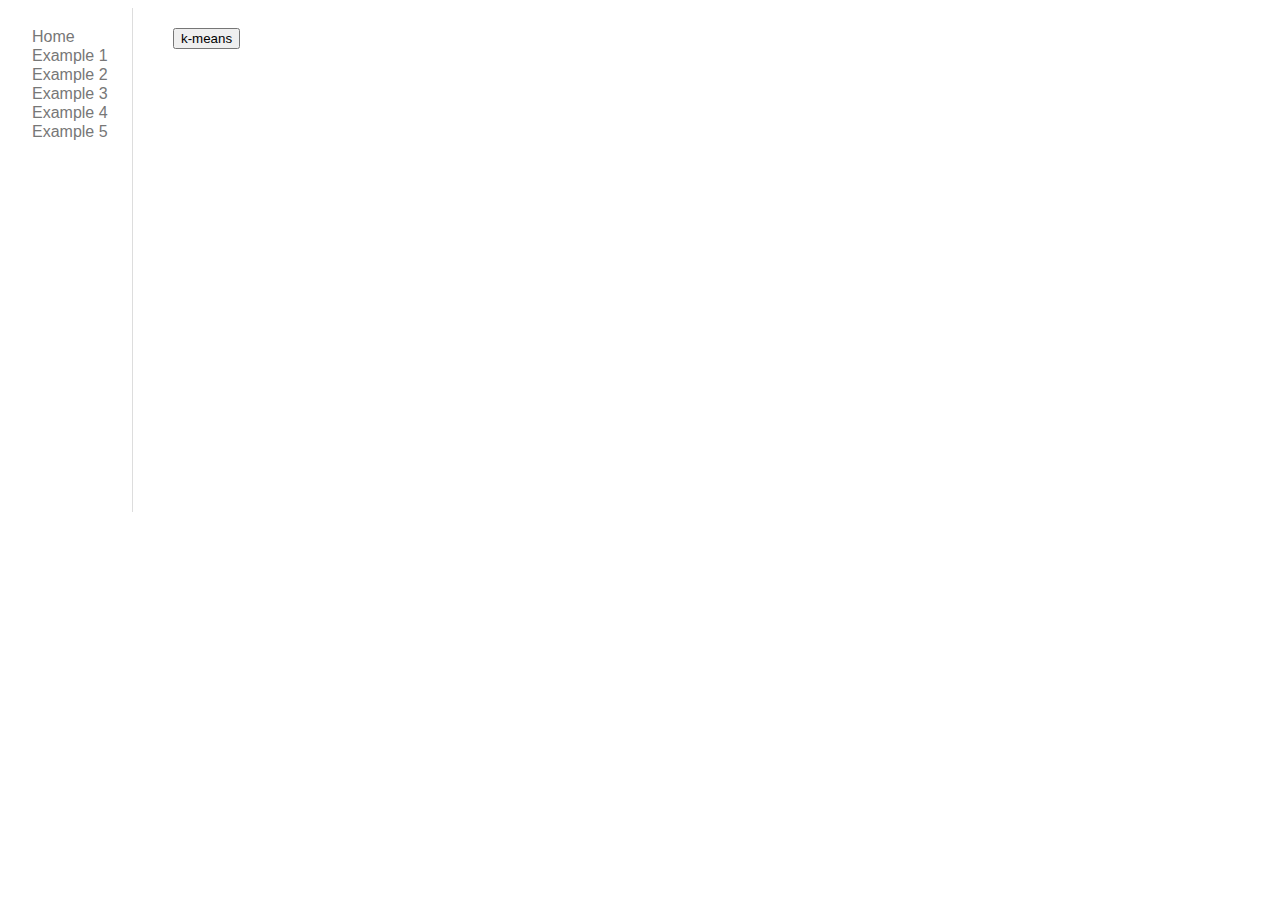
==== d3-4.html @ 3d7676c9 "added k-means" ====
<!doctype html>
<html>

<head>
<title>Example 4</title>
<script src="d3.js" type="text/javascript"></script>
<link rel="stylesheet" type="text/css" href="style.css">

<script src="jquery-2.1.1.min.js" type="text/javascript"></script>
<script src="k-means/clusterfck.js" type="text/javascript"></script>
<script src="CustomTooltip.js" type="text/javascript"></script>

</head>

<body>
<div class="left-div">
<ul>
	<li><a href="index.html">Home</a></li>
	<li><a href="d3-1.html">Example 1</a></li>
	<li><a href="d3-2.html">Example 2</a></li>
	<li><a href="d3-3.html">Example 3</a></li>
	<li><a href="d3-4.html">Example 4</a></li>
	<li><a href="d3-5.html">Example 5</a></li>
</ul>
</div>
<div class="right-div">
<div class="kmeans">
	<input type="button" class="kmeans-button" data-k="55" name="k-means" value="k-means" />
	<div id="clusters"></div>
</div>
<script src="bubbleChart.js" type="text/javascript"></script>
<script type="text/javascript">
var margin = { top: 10, right: 10, bottom: 10, left: 10 },
    width = 960 - margin.left - margin.right,
    height = 640 - margin.top - margin.bottom;

	function decimalAdjust(type, value, exp) {
		// If the exp is undefined or zero...
		if (typeof exp === 'undefined' || +exp === 0) {
			return Math[type](value);
		}
		value = +value;
		exp = +exp;
		// If the value is not a number or the exp is not an integer...
		if (isNaN(value) || !(typeof exp === 'number' && exp % 1 === 0)) {
			return NaN;
		}
		// Shift
		value = value.toString().split('e');
		value = Math[type](+(value[0] + 'e' + (value[1] ? (+value[1] - exp) : -exp)));
		// Shift back
		value = value.toString().split('e');
		return +(value[0] + 'e' + (value[1] ? (+value[1] + exp) : exp));
	}

	// Decimal round
	if (!Math.round10) {
		Math.round10 = function(value, exp) {
			return decimalAdjust('round', value, exp);
		};
	}



   

	$(document).ready(function() {
  
  function species(rows){
  	if(rows=='Iris-setosa'){
  		return '1';
  	}else if(rows=='Iris-versicolor'){
  		return '2';
  	}else{
  		return '3';
  	}
  }
d3.csv("data.csv", function(error, rows) {
  console.log(rows[0]);

var csvArr = Object.keys(rows[0]);
//console.log(csvArr);

for(i=0;i<csvArr.length-1;i++){

	rows.forEach(function(d){
		d[csvArr[i]] = +d[csvArr[i]];
});
}


	rows.forEach(function(d){
		d[csvArr[csvArr.length-1]] = +d[csvArr[csvArr.length-1]];

});




 /*colors = [
   [21, 24, 80,1],
   [20, 20, 80,1],
   [22, 22, 90,1],
   [250, 255, 253,2],
   [0, 30, 70,2],
   [200, 0, 23,2],
   [100, 54, 100,3],
   [255, 13, 8,2]
];*/
  
  var arr = [];

  rows.forEach(function(d){

  	var inArr = [];
  	for (var i in d) {
		inArr.push(d[i]);
	}
  		arr.push(inArr);
  });
	


  $(".kmeans-button").click(function() {
     

     var k = $(this).attr("data-k"); // $.data() returned undefined
     $("#clusters").empty().append("<div>calculating distances...</div>");
     $("svg").remove();
     
     kmeans.clusterColors(arr, k);
     //clusterKApp(rows,arr,k);
 	  
  });







var kmeans = {
   clusterColors: function(colors, k) {
     var worker = new Worker("./kmeans-worker.js");
     //alert("in clusterColors");

    worker.onmessage = function(event) {
       var clusters = event.data.clusters;

       var rowArr = Object.keys(rows[0]);
	   

    //console.log(clusters);

    var clusterArr = [];

	for(i=0;i<clusters.length;i++){
	    clusterArr[i] = [];
	    for(j=0;j<clusters[i].length;j++){
	        clusterArr[i][j] = {};
	        for(k=0;k<clusters[i][j].length;k++){
	            
	            clusterArr[i][j][rowArr[k]] = clusters[i][j][k];
	        }
	    }
	}
       
       		var custom_bubble_chart = (function(d3, CustomTooltip) {
  "use strict";
 
	//alert("custom_bubble_chart");
	//console.log(clusterArr);

	var width = 940,
      height = 600,
      tooltip = CustomTooltip("Iris_tooltip", 240),
      layout_gravity = -0.01,
      damper = 0.1,
      nodes = [],
      vis, force, circles, radius_scale;
 
  var center = {x: width / 2, y: height / 2};

  	var fill_color = d3.scale.linear()
  							.domain([0,1])
  							.range(["blue","cyan"]);

	
 function custom_chart(clusterArr) {
  	clusterArr.forEach(function(d){
      	//alert("inside custom_chart");
      	var avg_data = {};
      rowArr.forEach(function(property){
      	var avg=0;
      	var sum=0;
      	d.forEach(function(data){
      		//data.property = +data.property;
      		sum += parseFloat(data[property]);
      		avg = sum/d.length;
        });
      	avg_data[property] = Math.round10(avg, -2);
      	//console.log(sum);
      });

      
      var node = {
        id: Math.round(Math.random() * 100000000),
        radius: Math.round(d.length/2),
        mean: d.forEach(function(data){

        }),
        size: d.length,
        
        x: Math.random() * 900,
        y: Math.random() * 800,
        avg_data 
      };
      nodes.push(node);
    });
 
 	
 
    vis = d3.select(".right-div").append("svg")
                .attr('width', width + margin.left + margin.right)
				.attr('height', height + margin.top + margin.bottom)
                .attr("id", "svg_vis");
 
    circles = vis.selectAll("circle")
                 .data(nodes, function(d) { return d.id ;});
 
    circles.enter().append("circle")
      .attr("r", 0)
      .attr("fill", function(d) { return fill_color(d.avg_data.Churn) ;})
      .attr("stroke-width", 2)
      .attr("stroke", function(d) {return d3.rgb(fill_color(d.avg_data.Churn)).darker();})
      .attr("id", function(d) { return  "cluster_" + d.id; })
      .on("mouseover", function(d, i) {show_details(d, i, this);} )
      .on("mouseout", function(d, i) {hide_details(d, i, this);} );
 
    circles.transition().duration(2000).attr("r", function(d) { return d.radius; });
 	
	}

    function charge(d) {
    return -Math.pow(d.radius, 2.0) / 8;
  }
 
  function start() {
    force = d3.layout.force()
            .nodes(nodes)
            .size([width, height]);
  }
 
  function display_group_all() {
    force.gravity(layout_gravity)
         .charge(charge)
         .friction(0.9)
         .on("tick", function(e) {
            circles.each(move_towards_center(e.alpha))
                   .attr("cx", function(d) {return d.x;})
                   .attr("cy", function(d) {return d.y;});
         });
    force.start();
    //hide_years();
  }
 
  function move_towards_center(alpha) {
    return function(d) {
      d.x = d.x + (center.x - d.x) * (damper + 0.02) * alpha;
      d.y = d.y + (center.y - d.y) * (damper + 0.02) * alpha;
    };
  }
	

	function show_details(data, i, element) {
		var avg_feature = Object.keys(data.avg_data);
    d3.select(element).attr("stroke", "black");
    var content = "<span class=\"name\">Title:</span><span class=\"value\"> " + data.id + "</span><br/>";
    avg_feature.forEach(function(d){
    	content +="<span class=\"name\">"+d+":</span><span class=\"value\"> " + data.avg_data[d] + "</span><br/>";
    })
    
    content +="<span class=\"name\">Size:</span><span class=\"value\"> " + data.size + "</span>";
    tooltip.showTooltip(content, d3.event);
  }
 
  function hide_details(data, i, element) {
    d3.select(element).attr("stroke", function(d) { return d3.rgb(fill_color(d.group)).darker();} );
    tooltip.hideTooltip();
  }

	var my_mod = {};
  my_mod.init = function (_data) {
    custom_chart(_data);
    start();
  };
 
  my_mod.display_all = display_group_all;
 // my_mod.display_year = display_by_year;
  my_mod.toggle_view = function(view_type) {
    if (view_type == 'year') {
      //display_by_year();
    } else {
      display_group_all();
      }
    };
 
  return my_mod;
})(d3, CustomTooltip);

 		
	custom_bubble_chart.init(clusterArr);
        custom_bubble_chart.toggle_view('all');

       if(event.data.time){
         $("<div>" + event.data.time + " ms</div>")
           .css("margin-bottom", "14px")
           .prependTo($("#clusters"));
       }
     };

     worker.onerror = function(event) {
       console.log("Worker thread error: " + event.message
             + " " + event.filename + " " + event.lineno);
     }

     worker.postMessage({
       colors: colors,
       frameRate: 2000,
       k: k
     });
   }
}




});


 });


	


function visualizeClusters(clusters) {
  $("#clusters").empty();
  var total = 0; 
  for(var i = 0; i < clusters.length; i++) {
    var cluster = clusters[i];
    total += cluster.length;
    var width = Math.ceil(Math.sqrt(cluster.length));
    var div = $("<div class='group'></div>").appendTo("#clusters");
    var row;

    for(var j = 0; j < cluster.length; j++) {
      if(j % width == 0)
        row = $("<div class='row'></div>").appendTo(div);
      var color = cluster[j];
      color = "rgb(" + color[0] + "," + color[1] + "," + color[2] + ")";

      row.append("<div class='swatch' style='background-color: " +
        color  + "'></div>");
    }
  }
}


</script>
</div>
</body>

</html>
---- style.css ----
body {
	height: 100%;
}

.left-div {
	width: 120px;
	height: 500px;
	border-right: 1px #DDD solid;
	margin-right: 20px;
	padding: 2px;
	float: left;
}

.right-div {
	padding: 20px;
	width: 700px;
	height: auto;
	float: left;
}
ul {
	float: left;
	text-decoration: none;
	width: 90px;
	height: auto;
	padding: 2px;
	margin-left: 20px;
	list-style: none;
}

ul li {
	clear: right;
	margin-bottom: 1px;
	font-family: arial;
}

ul li a {
	text-decoration: none;
	color: #777;	
}

ul li a:hover {
	text-decoration: none;
	color: #000;	
}

rect:hover {
    fill: orange;
}


#viz {
  width: 940px;
  height: 600px;
  clear: both;
  margin-bottom: 10px;
}

footer {
  text-align: center;
}

#view_selection {
  margin-top: 10px;
}

.years {
  font-size: 21px;
  fill: #aaa;
}

.tooltip {
	position: absolute;
	top: 100px;
	left: 100px;
  -moz-border-radius:5px;
	border-radius: 5px;
  border: 2px solid #000;
	/* background: #222222; */
  background: #fff;
	opacity: .9;
	/* color: #eeeeee; */
  color: black;
	padding: 10px;
	width: 300px;
	font-size: 12px;
	z-index: 10;
}

.tooltip .title {
	font-size: 13px;
}

.tooltip .name {
  font-weight:bold;
}
      
/*.tooltip, #tooltip {
	position: absolute;
	width: 105px;
	height: auto;
	padding: 1px;
	background-color: white;
	pointer-events: none;  
}

.tooltip p, #tooltip p {
	margin: 0;
	font-family: sans-serif;
	font-size: 10px;
	line-height: 15px;
}
*/

.hidden {
	display:none;
}

.g-ESPN {
	fill: red;
}
g text{
	font-family: "arial";
	font-size: 10px;
}
.y.axis line, .y.axis path {
  fill: none;
  stroke: #000;
}


.axis {
  shape-rendering: crispEdges;
}

svg {
	padding: 10px;
}

.labelGroup {
	/*display: block;
	position:absolute;
	left:60px;
	top:10px;
	width:500px;
	height: 400px;*/
}

.group {
    float: left;
    padding: 2px 3px;
}
.row {
    clear: both;
}
.swatch {
    float: left;
    height: 2px;
    width: 2px;
}
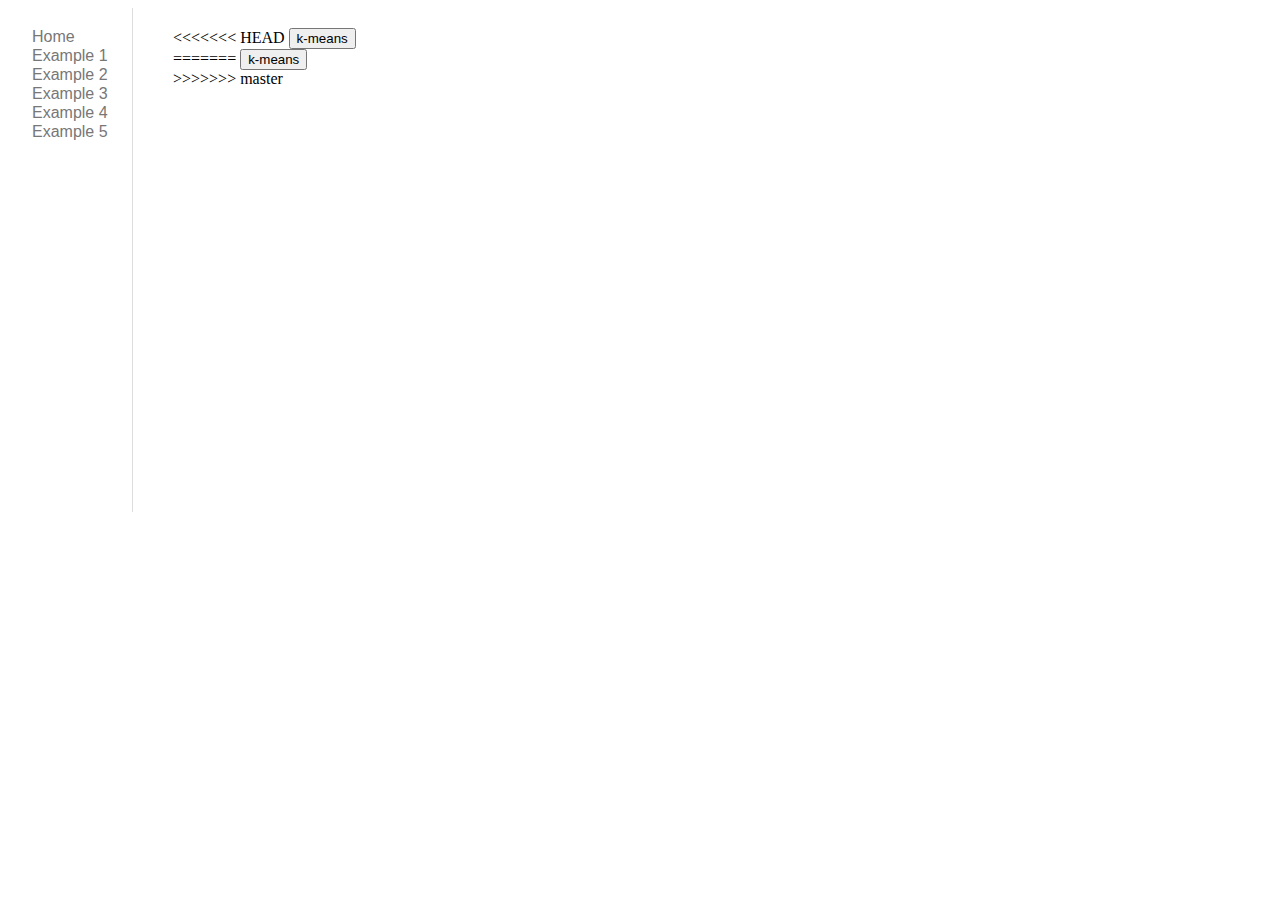
==== commit e4517d81: "Fixed spacing" ====
--- a/d3-4.html
+++ b/d3-4.html
@@ -15,18 +15,23 @@
 <body>
 <div class="left-div">
 <ul>
-	<li><a href="index.html">Home</a></li>
-	<li><a href="d3-1.html">Example 1</a></li>
-	<li><a href="d3-2.html">Example 2</a></li>
-	<li><a href="d3-3.html">Example 3</a></li>
-	<li><a href="d3-4.html">Example 4</a></li>
-	<li><a href="d3-5.html">Example 5</a></li>
+  <li><a href="index.html">Home</a></li>
+  <li><a href="d3-1.html">Example 1</a></li>
+  <li><a href="d3-2.html">Example 2</a></li>
+  <li><a href="d3-3.html">Example 3</a></li>
+  <li><a href="d3-4.html">Example 4</a></li>
+  <li><a href="d3-5.html">Example 5</a></li>
 </ul>
 </div>
 <div class="right-div">
 <div class="kmeans">
-	<input type="button" class="kmeans-button" data-k="55" name="k-means" value="k-means" />
+<<<<<<< HEAD
+	<input type="button" class="kmeans-button" data-k="165" name="k-means" value="k-means" />
 	<div id="clusters"></div>
+=======
+  <input type="button" class="kmeans-button" data-k="165" name="k-means" value="k-means" />
+  <div id="clusters"></div>
+>>>>>>> master
 </div>
 <script src="bubbleChart.js" type="text/javascript"></script>
 <script type="text/javascript">
@@ -34,91 +39,74 @@
     width = 960 - margin.left - margin.right,
     height = 640 - margin.top - margin.bottom;
 
-	function decimalAdjust(type, value, exp) {
-		// If the exp is undefined or zero...
-		if (typeof exp === 'undefined' || +exp === 0) {
-			return Math[type](value);
-		}
-		value = +value;
-		exp = +exp;
-		// If the value is not a number or the exp is not an integer...
-		if (isNaN(value) || !(typeof exp === 'number' && exp % 1 === 0)) {
-			return NaN;
-		}
-		// Shift
-		value = value.toString().split('e');
-		value = Math[type](+(value[0] + 'e' + (value[1] ? (+value[1] - exp) : -exp)));
-		// Shift back
-		value = value.toString().split('e');
-		return +(value[0] + 'e' + (value[1] ? (+value[1] + exp) : exp));
-	}
-
-	// Decimal round
-	if (!Math.round10) {
-		Math.round10 = function(value, exp) {
-			return decimalAdjust('round', value, exp);
-		};
-	}
+  function decimalAdjust(type, value, exp) {
+    // If the exp is undefined or zero...
+    if (typeof exp === 'undefined' || +exp === 0) {
+      return Math[type](value);
+    }
+    value = +value;
+    exp = +exp;
+    // If the value is not a number or the exp is not an integer...
+    if (isNaN(value) || !(typeof exp === 'number' && exp % 1 === 0)) {
+      return NaN;
+    }
+    // Shift
+    value = value.toString().split('e');
+    value = Math[type](+(value[0] + 'e' + (value[1] ? (+value[1] - exp) : -exp)));
+    // Shift back
+    value = value.toString().split('e');
+    return +(value[0] + 'e' + (value[1] ? (+value[1] + exp) : exp));
+  }
+
+  // Decimal round
+  if (!Math.round10) {
+    Math.round10 = function(value, exp) {
+      return decimalAdjust('round', value, exp);
+    };
+  }
 
 
 
    
 
-	$(document).ready(function() {
+$(document).ready(function() {
   
   function species(rows){
-  	if(rows=='Iris-setosa'){
-  		return '1';
-  	}else if(rows=='Iris-versicolor'){
-  		return '2';
-  	}else{
-  		return '3';
-  	}
-  }
+    if(rows=='Iris-setosa'){
+      return '1';
+    }else if(rows=='Iris-versicolor'){
+      return '2';
+    }else{
+      return '3';
+    }
+  }
+
 d3.csv("data.csv", function(error, rows) {
   console.log(rows[0]);
-
-var csvArr = Object.keys(rows[0]);
-//console.log(csvArr);
-
-for(i=0;i<csvArr.length-1;i++){
-
-	rows.forEach(function(d){
-		d[csvArr[i]] = +d[csvArr[i]];
-});
-}
-
-
-	rows.forEach(function(d){
-		d[csvArr[csvArr.length-1]] = +d[csvArr[csvArr.length-1]];
-
-});
-
-
-
-
- /*colors = [
-   [21, 24, 80,1],
-   [20, 20, 80,1],
-   [22, 22, 90,1],
-   [250, 255, 253,2],
-   [0, 30, 70,2],
-   [200, 0, 23,2],
-   [100, 54, 100,3],
-   [255, 13, 8,2]
-];*/
-  
+  var csvArr = Object.keys(rows[0]);
+
+  for(i=0;i<csvArr.length-1;i++){
+  rows.forEach(function(d){
+    d[csvArr[i]] = +d[csvArr[i]];
+    });
+  }
+
+  rows.forEach(function(d){
+    d[csvArr[csvArr.length-1]] = +d[csvArr[csvArr.length-1]];
+
+  });
+ 
   var arr = [];
 
   rows.forEach(function(d){
 
-  	var inArr = [];
-  	for (var i in d) {
-		inArr.push(d[i]);
-	}
-  		arr.push(inArr);
+    var inArr = [];
+    for (var i in d) {
+    inArr.push(d[i]);
+  }
+      arr.push(inArr);
   });
-	
+  
 
 
   $(".kmeans-button").click(function() {
@@ -129,83 +117,74 @@
      $("svg").remove();
      
      kmeans.clusterColors(arr, k);
-     //clusterKApp(rows,arr,k);
- 	  
+         
   });
 
 
-
-
-
-
-
-var kmeans = {
-   clusterColors: function(colors, k) {
-     var worker = new Worker("./kmeans-worker.js");
-     //alert("in clusterColors");
-
-    worker.onmessage = function(event) {
-       var clusters = event.data.clusters;
-
-       var rowArr = Object.keys(rows[0]);
-	   
-
-    //console.log(clusters);
-
-    var clusterArr = [];
-
-	for(i=0;i<clusters.length;i++){
-	    clusterArr[i] = [];
-	    for(j=0;j<clusters[i].length;j++){
-	        clusterArr[i][j] = {};
-	        for(k=0;k<clusters[i][j].length;k++){
-	            
-	            clusterArr[i][j][rowArr[k]] = clusters[i][j][k];
-	        }
-	    }
-	}
+  var kmeans = {
+     clusterColors: function(colors, k) {
+        var worker = new Worker("./kmeans-worker.js");
        
-       		var custom_bubble_chart = (function(d3, CustomTooltip) {
-  "use strict";
- 
-	//alert("custom_bubble_chart");
-	//console.log(clusterArr);
-
-	var width = 940,
-      height = 600,
-      tooltip = CustomTooltip("Iris_tooltip", 240),
-      layout_gravity = -0.01,
-      damper = 0.1,
-      nodes = [],
-      vis, force, circles, radius_scale;
- 
-  var center = {x: width / 2, y: height / 2};
-
+        worker.onmessage = function(event) {
+        var clusters = event.data.clusters;
+
+        var rowArr = Object.keys(rows[0]);
+       
+      var clusterArr = [];
+
+    for(i=0;i<clusters.length;i++){
+        clusterArr[i] = [];
+        for(j=0;j<clusters[i].length;j++){
+            clusterArr[i][j] = {};
+            for(k=0;k<clusters[i][j].length;k++){
+                
+                clusterArr[i][j][rowArr[k]] = clusters[i][j][k];
+            }
+        }
+    }
+         
+      var custom_bubble_chart = (function(d3, CustomTooltip) {
+    "use strict";
+   
+  
+      var width = 940,
+          height = 600,
+          tooltip = CustomTooltip("Iris_tooltip", 240),
+          layout_gravity = -0.01,
+          damper = 0.1,
+          nodes = [],
+          vis, force, circles, radius_scale;
+     
+      var center = {x: width / 2, y: height / 2};
+
+<<<<<<< HEAD
   	var fill_color = d3.scale.linear()
   							.domain([0,1])
-  							.range(["blue","cyan"]);
-
-	
+  							.range(["red","blue"]);
+=======
+      var fill_color = d3.scale.linear()
+                .domain([0,1])
+                .range(["red","blue"]);
+>>>>>>> master
+
+  
  function custom_chart(clusterArr) {
-  	clusterArr.forEach(function(d){
-      	//alert("inside custom_chart");
-      	var avg_data = {};
-      rowArr.forEach(function(property){
-      	var avg=0;
-      	var sum=0;
-      	d.forEach(function(data){
-      		//data.property = +data.property;
-      		sum += parseFloat(data[property]);
-      		avg = sum/d.length;
+    clusterArr.forEach(function(d){
+        var avg_data = {};
+        rowArr.forEach(function(property){
+          var avg=0;
+          var sum=0;
+          d.forEach(function(data){
+            sum += parseFloat(data[property]);
+            avg = sum/d.length;
+          });
+          avg_data[property] = Math.round10(avg, -2);
         });
-      	avg_data[property] = Math.round10(avg, -2);
-      	//console.log(sum);
-      });
 
       
       var node = {
         id: Math.round(Math.random() * 100000000),
-        radius: Math.round(d.length/2),
+        radius: Math.round(d.length),
         mean: d.forEach(function(data){
 
         }),
@@ -218,15 +197,15 @@
       nodes.push(node);
     });
  
- 	
+  
  
     vis = d3.select(".right-div").append("svg")
-                .attr('width', width + margin.left + margin.right)
-				.attr('height', height + margin.top + margin.bottom)
-                .attr("id", "svg_vis");
+         .attr('width', width + margin.left + margin.right)
+         .attr('height', height + margin.top + margin.bottom)
+         .attr("id", "svg_vis");
  
     circles = vis.selectAll("circle")
-                 .data(nodes, function(d) { return d.id ;});
+              .data(nodes, function(d) { return d.id ;});
  
     circles.enter().append("circle")
       .attr("r", 0)
@@ -237,11 +216,10 @@
       .on("mouseover", function(d, i) {show_details(d, i, this);} )
       .on("mouseout", function(d, i) {hide_details(d, i, this);} );
  
-    circles.transition().duration(2000).attr("r", function(d) { return d.radius; });
- 	
-	}
-
-    function charge(d) {
+      circles.transition().duration(2000).attr("r", function(d) { return d.radius; });
+  }
+
+  function charge(d) {
     return -Math.pow(d.radius, 2.0) / 8;
   }
  
@@ -261,7 +239,6 @@
                    .attr("cy", function(d) {return d.y;});
          });
     force.start();
-    //hide_years();
   }
  
   function move_towards_center(alpha) {
@@ -270,14 +247,14 @@
       d.y = d.y + (center.y - d.y) * (damper + 0.02) * alpha;
     };
   }
-	
-
-	function show_details(data, i, element) {
-		var avg_feature = Object.keys(data.avg_data);
+  
+
+  function show_details(data, i, element) {
+    var avg_feature = Object.keys(data.avg_data);
     d3.select(element).attr("stroke", "black");
     var content = "<span class=\"name\">Title:</span><span class=\"value\"> " + data.id + "</span><br/>";
     avg_feature.forEach(function(d){
-    	content +="<span class=\"name\">"+d+":</span><span class=\"value\"> " + data.avg_data[d] + "</span><br/>";
+      content +="<span class=\"name\">"+d+":</span><span class=\"value\"> " + data.avg_data[d] + "</span><br/>";
     })
     
     content +="<span class=\"name\">Size:</span><span class=\"value\"> " + data.size + "</span>";
@@ -285,21 +262,20 @@
   }
  
   function hide_details(data, i, element) {
-    d3.select(element).attr("stroke", function(d) { return d3.rgb(fill_color(d.group)).darker();} );
+    d3.select(element).attr("stroke", function(d) { return d3.rgb(fill_color(d.avg_data.Churn)).darker();} );
     tooltip.hideTooltip();
   }
 
-	var my_mod = {};
+  var my_mod = {};
   my_mod.init = function (_data) {
     custom_chart(_data);
     start();
   };
  
   my_mod.display_all = display_group_all;
- // my_mod.display_year = display_by_year;
+
   my_mod.toggle_view = function(view_type) {
     if (view_type == 'year') {
-      //display_by_year();
     } else {
       display_group_all();
       }
@@ -308,8 +284,8 @@
   return my_mod;
 })(d3, CustomTooltip);
 
- 		
-	custom_bubble_chart.init(clusterArr);
+    
+  custom_bubble_chart.init(clusterArr);
         custom_bubble_chart.toggle_view('all');
 
        if(event.data.time){
@@ -325,23 +301,17 @@
      }
 
      worker.postMessage({
-       colors: colors,
-       frameRate: 2000,
+       colors: colors,/*
+       frameRate: 2000,*/
        k: k
      });
    }
-}
-
-
-
-
+  }
+ });
 });
 
 
- });
-
-
-	
+  
 
 
 function visualizeClusters(clusters) {
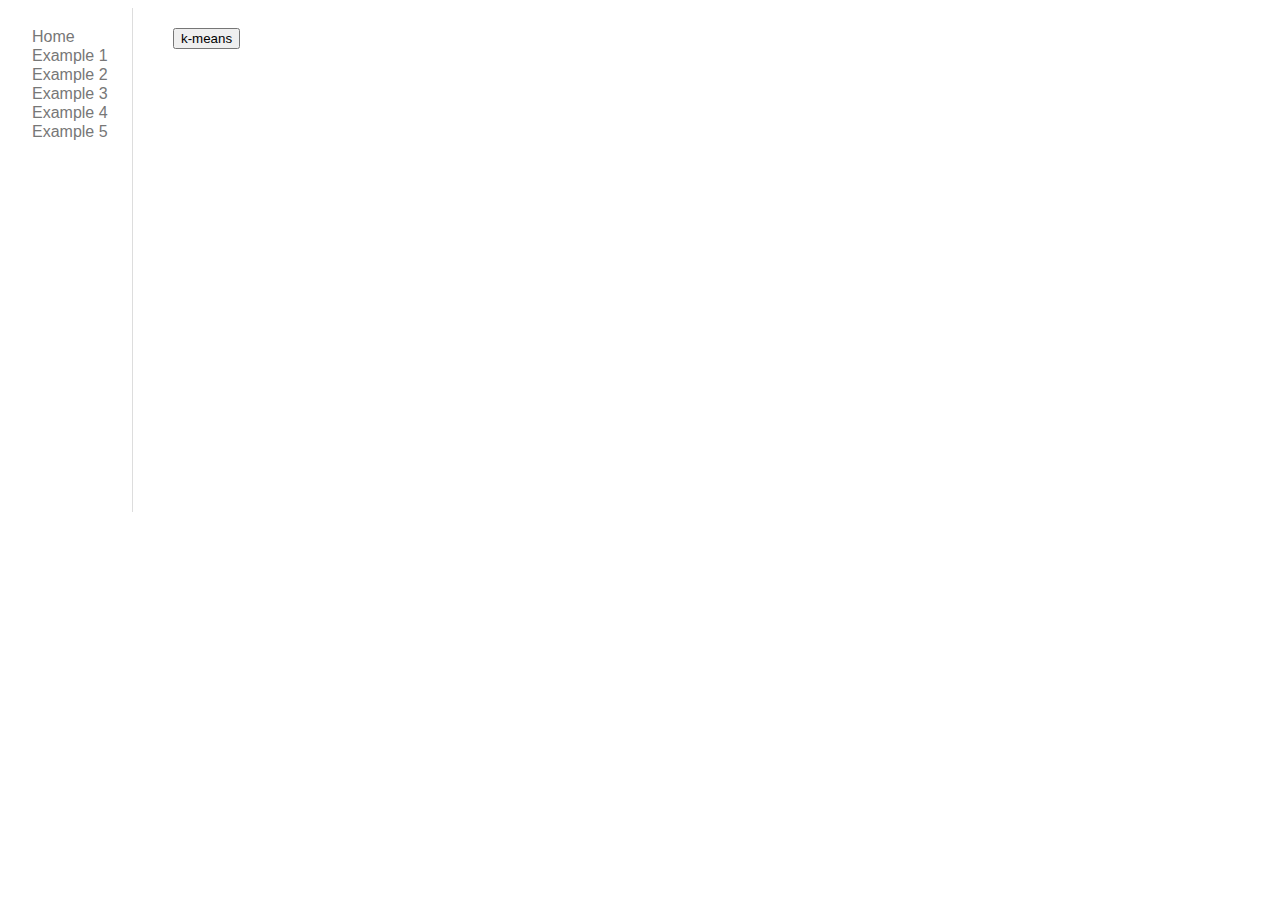
==== commit 843c1dd6: "Fixed merge errors" ====
--- a/d3-4.html
+++ b/d3-4.html
@@ -25,13 +25,8 @@
 </div>
 <div class="right-div">
 <div class="kmeans">
-<<<<<<< HEAD
-	<input type="button" class="kmeans-button" data-k="165" name="k-means" value="k-means" />
-	<div id="clusters"></div>
-=======
   <input type="button" class="kmeans-button" data-k="165" name="k-means" value="k-means" />
   <div id="clusters"></div>
->>>>>>> master
 </div>
 <script src="bubbleChart.js" type="text/javascript"></script>
 <script type="text/javascript">
@@ -157,15 +152,9 @@
      
       var center = {x: width / 2, y: height / 2};
 
-<<<<<<< HEAD
-  	var fill_color = d3.scale.linear()
-  							.domain([0,1])
-  							.range(["red","blue"]);
-=======
       var fill_color = d3.scale.linear()
                 .domain([0,1])
                 .range(["red","blue"]);
->>>>>>> master
 
   
  function custom_chart(clusterArr) {
@@ -341,4 +330,4 @@
 </div>
 </body>
 
-</html>+</html>
